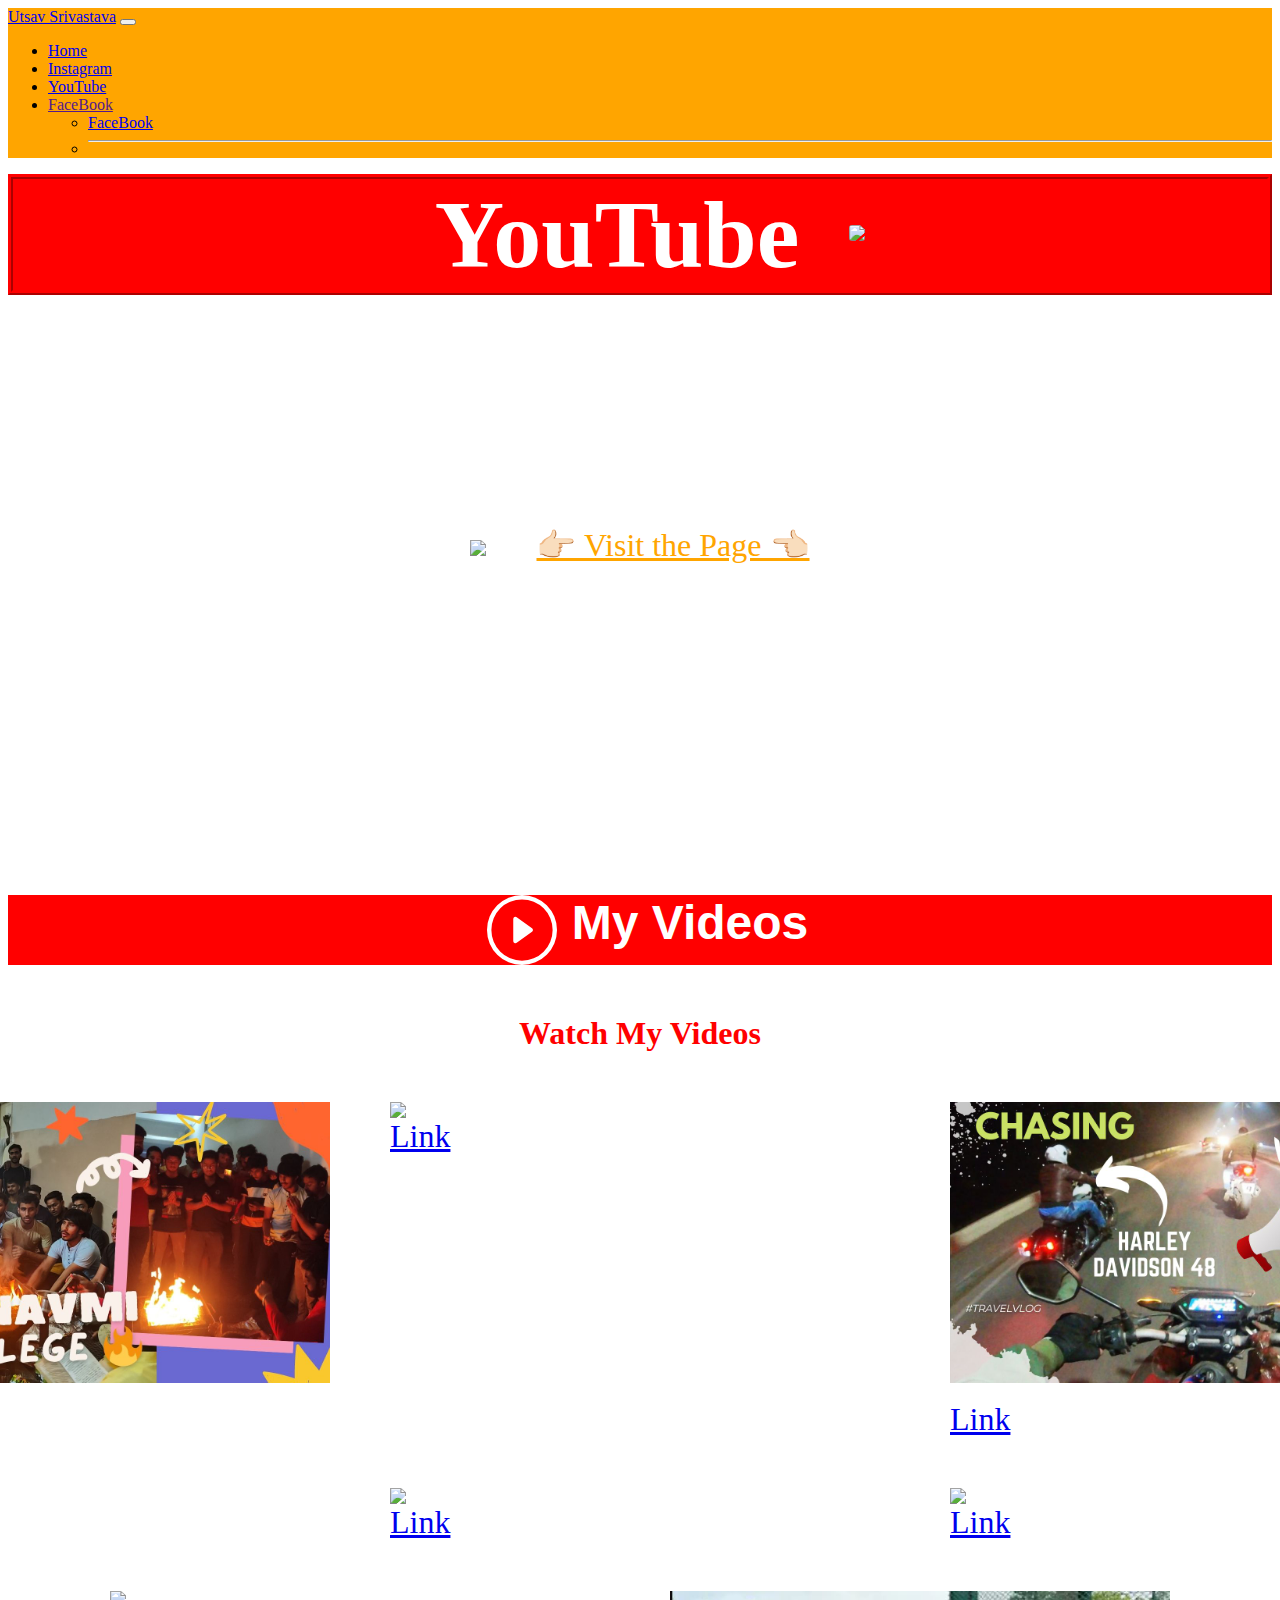
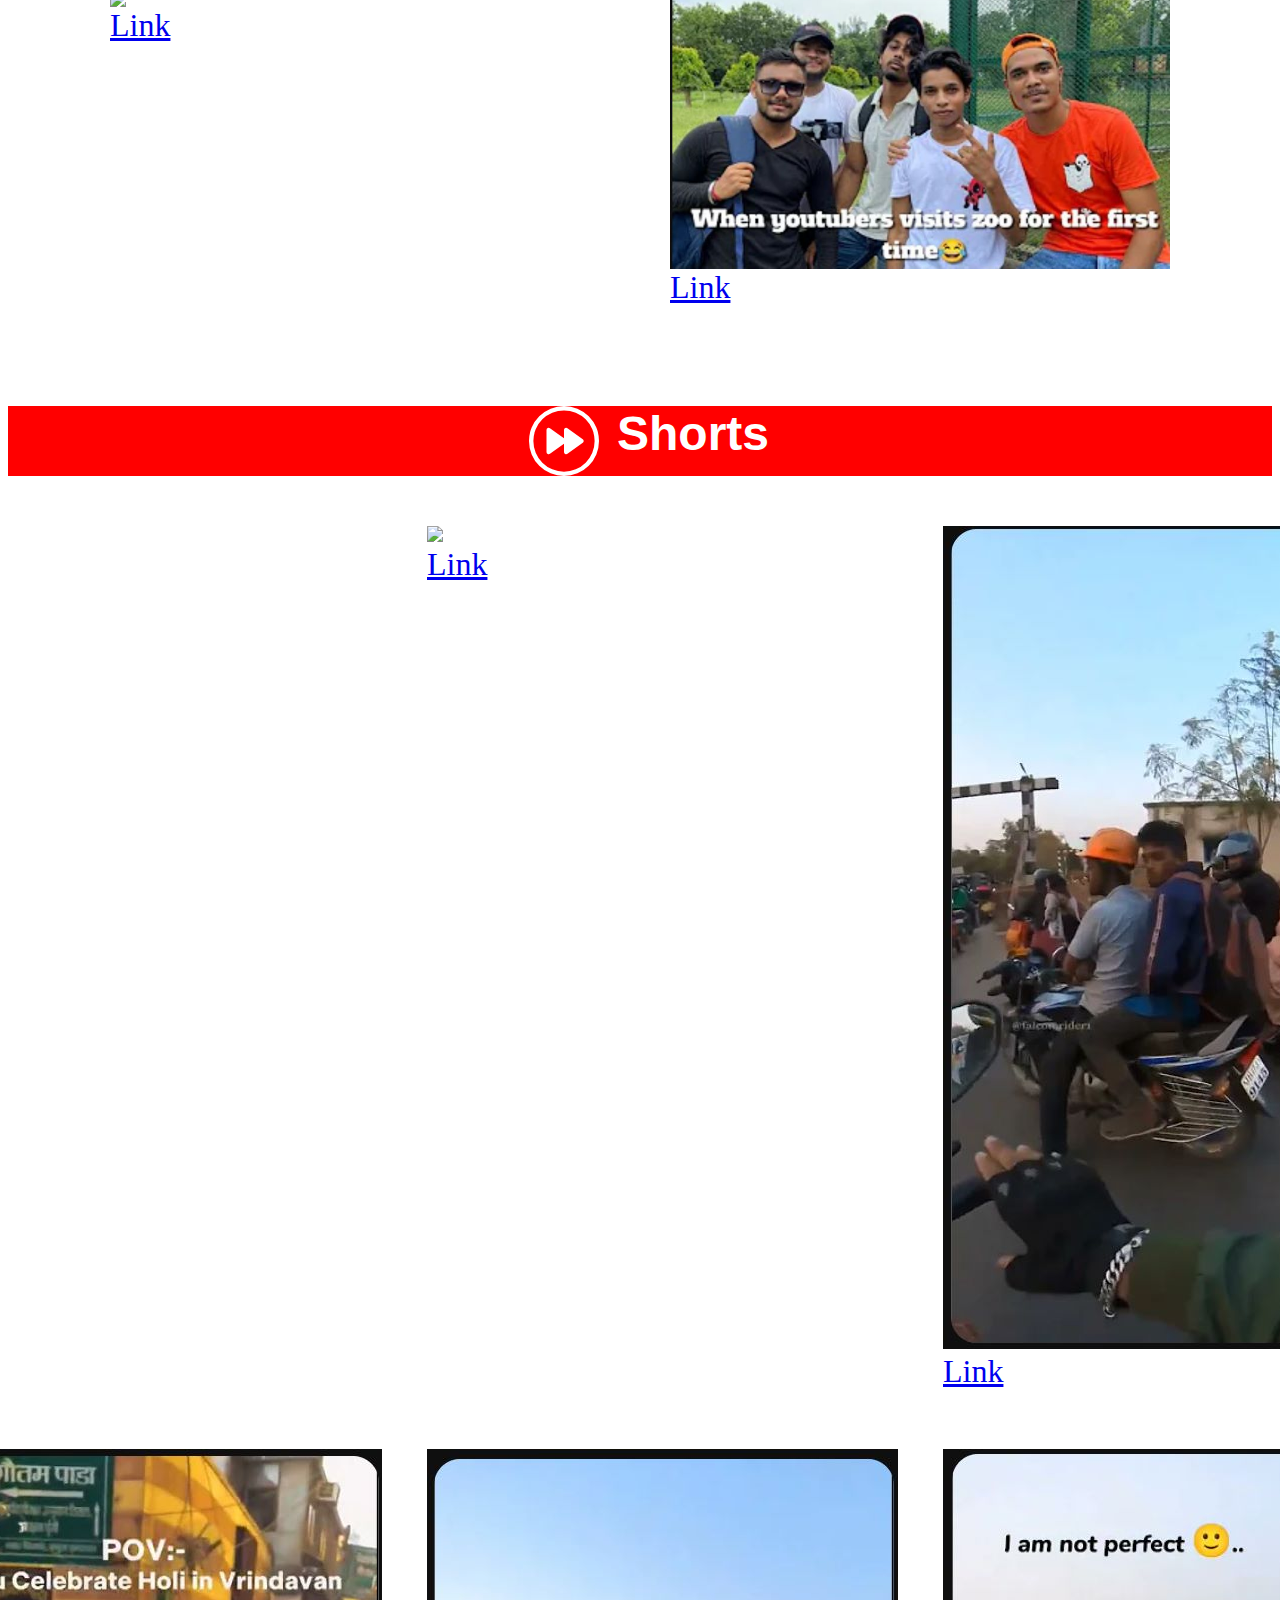
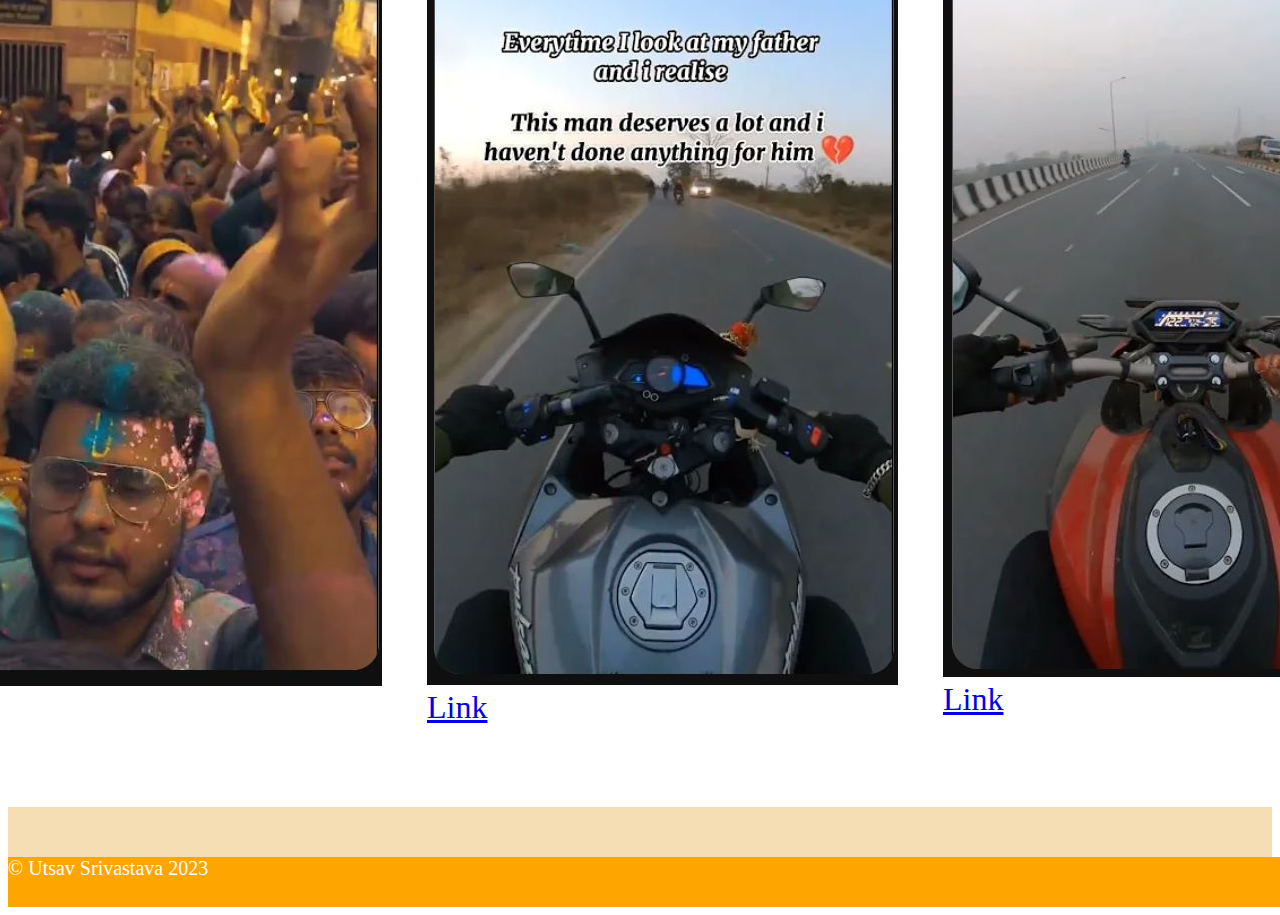
==== youtube.html @ 1ddb5c8a "Add files via upload" ====
<!DOCTYPE html>
<html lang="en">
<head>
    <meta charset="UTF-8">
    <meta name="viewport" content="width=device-width, initial-scale=1.0">
    <title>YouTube</title>
    <link href="https://cdn.jsdelivr.net/npm/bootstrap@5.3.1/dist/css/bootstrap.min.css" rel="stylesheet" integrity="sha384-4bw+/aepP/YC94hEpVNVgiZdgIC5+VKNBQNGCHeKRQN+PtmoHDEXuppvnDJzQIu9" crossorigin="anonymous">
<link href="./styleyt.css" rel="stylesheet">
<script src="https://cdn.jsdelivr.net/npm/bootstrap@5.3.1/dist/js/bootstrap.bundle.min.js" integrity="sha384-HwwvtgBNo3bZJJLYd8oVXjrBZt8cqVSpeBNS5n7C8IVInixGAoxmnlMuBnhbgrkm" crossorigin="anonymous"></script>

</head>
<body>
    <section class="head">
    
        <nav class="navbar navbar-expand-lg ">
          <div class="container-fluid">
            <a class="navbar-brand" href="#" > Utsav Srivastava</a>
            <button class="navbar-toggler" type="button" data-bs-toggle="collapse" data-bs-target="#navbarSupportedContent" aria-controls="navbarSupportedContent" aria-expanded="false" aria-label="Toggle navigation">
              <span class="navbar-toggler-icon"></span>
            </button>
            <div class="collapse navbar-collapse" id="navbarSupportedContent">
              <ul class="navbar-nav me-auto mb-2 mb-lg-0">
                <li class="nav-item">
                  <a class="nav-link active" aria-current="page" href="./index.html">Home</a>
                </li>
                <li class="nav-item">
                  <a class="nav-link" href="./insta.html">Instagram</a>
                </li>
                
                <li class="nav-item">
                  <a class="nav-link" href="./youtube.html">YouTube</a>
                </li>
                
                <li class="nav-item">
                  <a class="nav-link" href="">FaceBook</a>
                </li>
                  <ul class="dropdown-menu">
                    <li><a class="dropdown-item" href="./facebook.html">FaceBook</a></li>
                    
                    <li><hr class="dropdown-divider"></li>
                    
                  </ul>
                </li>
      
              </ul>
              
            </div>
          </div>
        </nav>
      </section>
  

        <div class="two">
            <div class="one">
                YouTube
            </div>
            <div id="why">
                <img id="why" src="./Resources/red-youtube-logo-social-media-logo_197792-1803.avif" height="200px">
            </div>
        </div>

        <div class="container">
            <div class="eigh">
                <img src="./Resources/yt1.jpg" height="400px">
            </div>
            <div>
                <a class="eigh" href="https://youtube.com/@UtsavSrivastava09">👉🏻 Visit the Page 👈🏻</a>
            </div>
        </div>
        <h2 class="tt"><svg xmlns="http://www.w3.org/2000/svg" width="100" height="70" fill="currentColor" class="bi bi-play-circle" viewBox="0 0 16 16">
            <path d="M8 15A7 7 0 1 1 8 1a7 7 0 0 1 0 14zm0 1A8 8 0 1 0 8 0a8 8 0 0 0 0 16z"/>
            <path d="M6.271 5.055a.5.5 0 0 1 .52.038l3.5 2.5a.5.5 0 0 1 0 .814l-3.5 2.5A.5.5 0 0 1 6 10.5v-5a.5.5 0 0 1 .271-.445z"/>
          </svg> My Videos </h2>
          <h2 class="mk">Watch My Videos</h2>
          <div class="container1">
            <div><img class="pink" src="./Resources/Amethyst Purple Bright Orange Yellow Quirky Crafter Education Vlog YouTube Thumbnail.jpg"><br/><a class="r" href="https://youtu.be/6NwKLtK_Joc">Link</a></div>
            <div><img class="pink" src="./Resources/Mustard, Bright Blue And White Kitchen Momo Recipe YouTube Thumbnail.jpg"><a class="r" href="https://youtu.be/n71wo2vu96U">Link</a></div>
            <div><img class="pink" src="./Resources/Brown Modern Holiday Destination Traveling YouTube Thumbnail.jpg"><br/><a class="r" href="https://youtu.be/Yf5U-l0_Ffw">Link</a></div>
        </div>

        <div class="container2">
            <div><img class="pink" src="./Resources/Pink Purple Blue Cyan White Gradation and Modulation Original Beats YouTube Thumbnail.jpg"><a class="r" href="https://youtu.be/5V1D6CKhO2U">Link</a></div>
            <div><img class="pink" src="./Resources/White Black Trip to Tonsai Beach Youtube Thumbnail .jpg"><a class="r"href="https://youtu.be/pTzSnqohyg8">Link</a></div>
        <div><img class="pink" src="./Resources/Yellow and Blue Smartphone Review Youtube Thumbnail.jpg"><a class="r" href="https://youtu.be/lsFyBtO0osE">Link</a></div>
        </div>
        <div class="container3">
        <div><img class="pink" src="./Resources/Simple Colourful Before and After Color Grade.jpg"><a class="r"href="https://youtu.be/vFNbvuVd9yk">Link</a></div>
        <div><img class="pink" src="./Resources/22.jpg"><a class="r" href="https://youtu.be/ZGuAmTZ80FI">Link</a></div>
        </div>

        <div>
            <h2 class="tt"><svg xmlns="http://www.w3.org/2000/svg" width="106" height="70" fill="currentColor" class="bi bi-fast-forward-circle" viewBox="0 0 16 16">
                <path d="M8 15A7 7 0 1 1 8 1a7 7 0 0 1 0 14Zm0 1A8 8 0 1 0 8 0a8 8 0 0 0 0 16Z"/>
                <path d="M4.271 5.055a.5.5 0 0 1 .52.038L8 7.386V5.5a.5.5 0 0 1 .79-.407l3.5 2.5a.5.5 0 0 1 0 .814l-3.5 2.5A.5.5 0 0 1 8 10.5V8.614l-3.21 2.293A.5.5 0 0 1 4 10.5v-5a.5.5 0 0 1 .271-.445Z"/>
              </svg>Shorts</h2>
          </div>

          <div class="container4">
            <div class="no"><img src="./Resources/yt2.jpg" ><br/><a class="then" href="https://youtube.com/shorts/07CoSaNrets?feature=share">Link</a></div>
            <div class="no"><img src="./Resources/yt3.jpg" ><br/><a class="then" href="https://youtube.com/shorts/OW8jgh9W_zI?feature=share">Link</a></div>
            <div class="no"><img src="./Resources/1b04cf8dd1112715d8687772d36402b42d352df1.jpg" ><br/><a class="then" href="https://youtube.com/shorts/zz9m4MWXanA?feature=share">Link</a></div>
            <div class="no"><img src="./Resources/7c572590028652a559496ae0039337d91a786ef8.jpg" ><br/><a class="then" href="https://youtube.com/shorts/DGCpvp2wAlY?feature=share">Link</a></div>
            <div class="no"><img src="./Resources/a2c03dcddd90f9e49ed5988f66fe7aac1ec7c858.jpg" ><br/><a class="then" href="https://youtube.com/shorts/qgvR9Ak0s8c?feature=share">Link</a></div>
            <div class="no"><img src="./Resources/a8b5c6288bbd0e9e704bafd54fff95ab2bb94982.jpg" ><br/><a class="then" href="https://youtube.com/shorts/NMAY205BGow?feature=share">Link</a></div>
          </div>
        


        <div class="nin">
            <div class="sev">
            
            </div>
            <div class="eig">
              © Utsav Srivastava 2023
            </div>
            </div>
              
    
</body>
</html>
---- styleyt.css ----
.one{
    font-size: 5rem;
    font-weight: 700;
    font-family:Georgia, 'Times New Roman', Times, serif;
    
    
    }
    .two{
        display: inline-flex;
        align-items: center;
        margin-left: 100px;
        border-color: red;
        border-width: 5px;
        border-style:ridge;
        gap: 50px;
        padding-left:20px ;
        
    }
    .sev{
        background-color:wheat;
        height: 50px;
        
    }
    .eig{
        background-color: orange;
        color: white;
        height: 50px;
        width: 2100px;
        font-size: 20px;
    }
    .navbar{
        background-color: orange;
    }
    .two{
        display: flex;
        align-items: center;
        justify-content: center;
        border-color: red;
        border-width: 5px;
        border-style:ridge;
        gap: 50px;
        padding-left:20px ;
        background-color: red;
        margin-left: 0px;
    }
    .one{
        font-size: 6rem;
        font-weight: 700;
        font-family:Georgia, 'Times New Roman', Times, serif;
        color: white;
    }
    #why{
        border-radius: 20%;
    }
    .container{
        display: flex;
        justify-content: center;
        align-items: center;
        height: 500px;
        gap: 50px;
    }
    .eigh{
        font-size: 2rem;
        color: orange;
    }
    .tt{

        margin-top: 100px;
        margin-bottom: 50px;
        display: flex;
        justify-content: center;
        background-color: red;
        color: white;
        font-size: 3rem;
        font-family:'Trebuchet MS', 'Lucida Sans Unicode', 'Lucida Grande', 'Lucida Sans', Arial, sans-serif;
        }
        .container1{
            display: flex;
            justify-content: center;
            gap: 60px;
            margin-top: 50px;
            margin-bottom: 50px;
           
        }
        .container2{
            display: flex;
            justify-content: center;
            gap: 60px;
            margin-bottom: 50px;

        }
        .container3{
            display: flex;
            justify-content: center;
            gap: 60px;
            margin-bottom: 50px;

        }
        .pink{
            width: 500px;
            display: flex;
            justify-content: center;
        }
        .r{
            font-size: 2rem;
           
        }
        .mk{
            font-size: 2rem;
            color: red;
            display: flex;
            justify-content: center;
        }
        .container4{
            display: grid;
            grid-template-columns:1fr 1fr 1fr;
            grid-template-rows: 1fr 1fr;
            justify-content: center;
            margin-left: 50px;
            margin-bottom: 80px;
        
           
            gap: 45px;
        }
        .then{
            font-size: 2rem;
        }
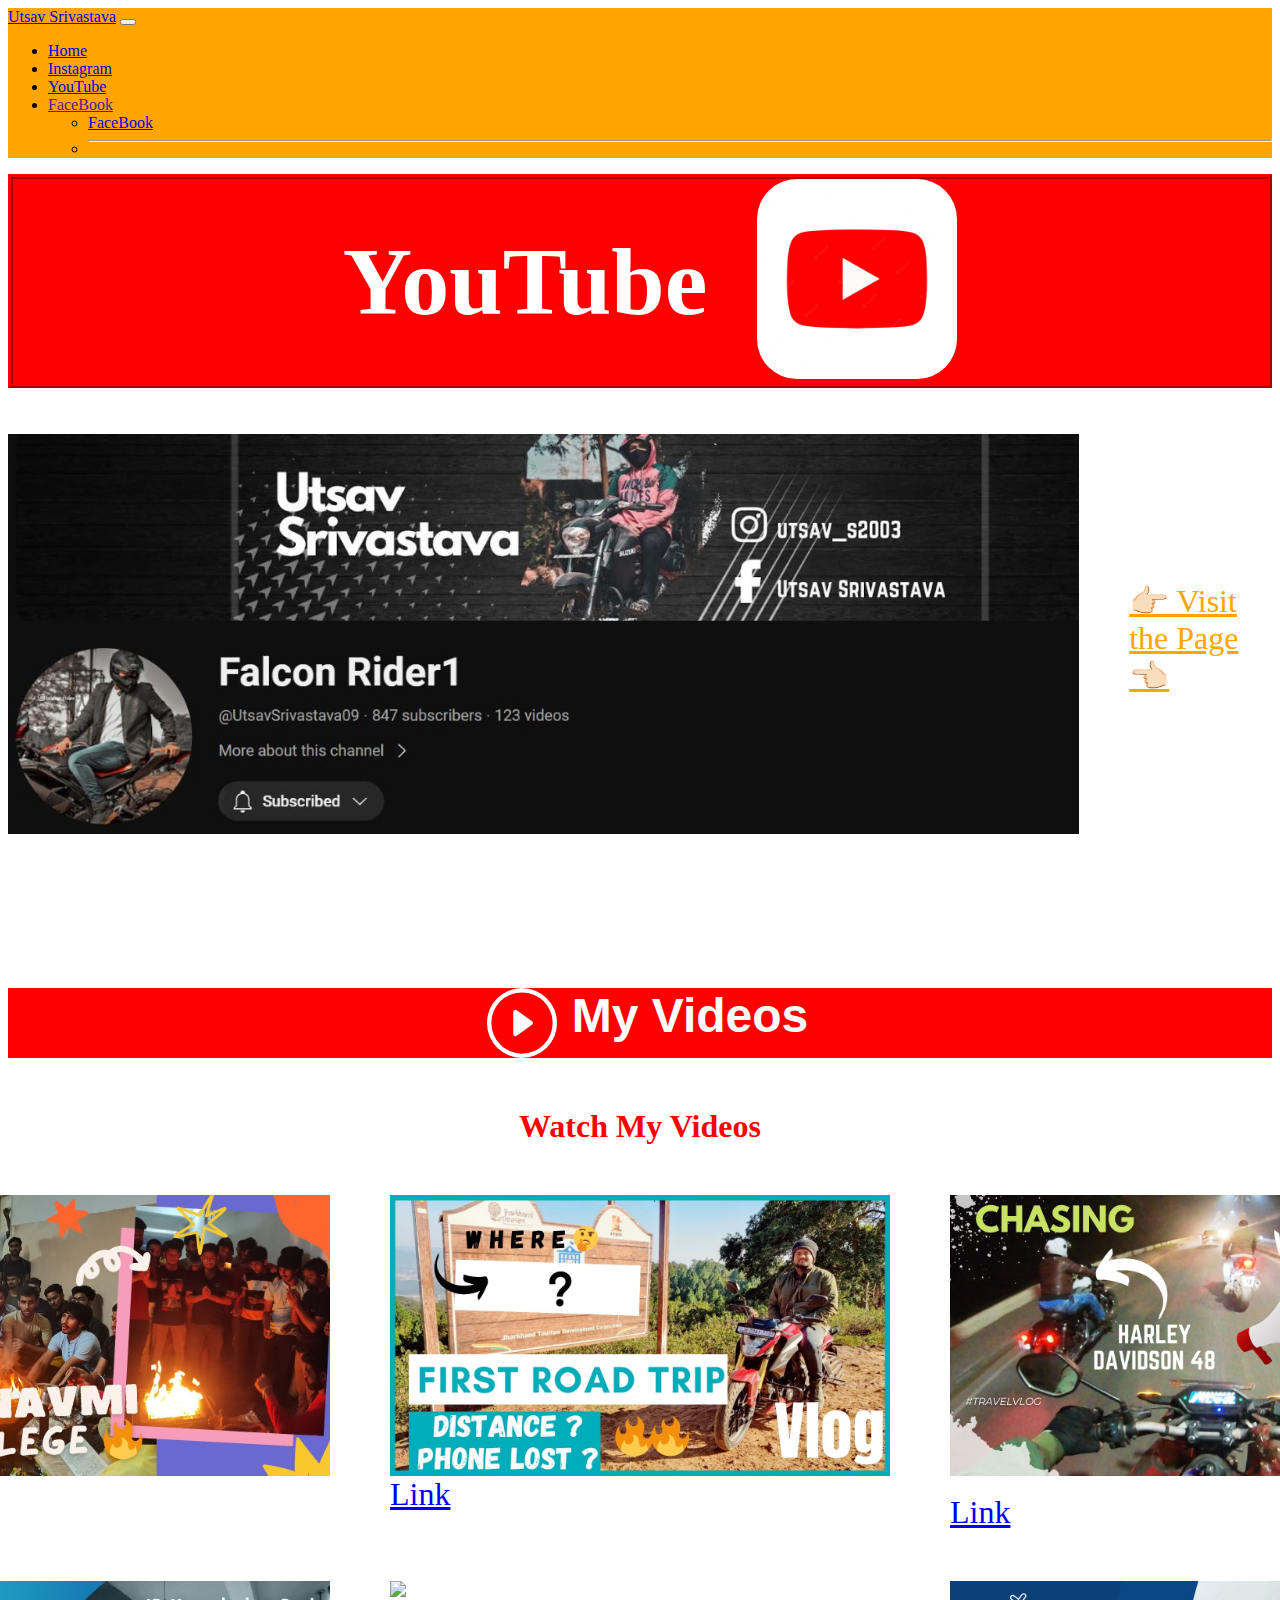
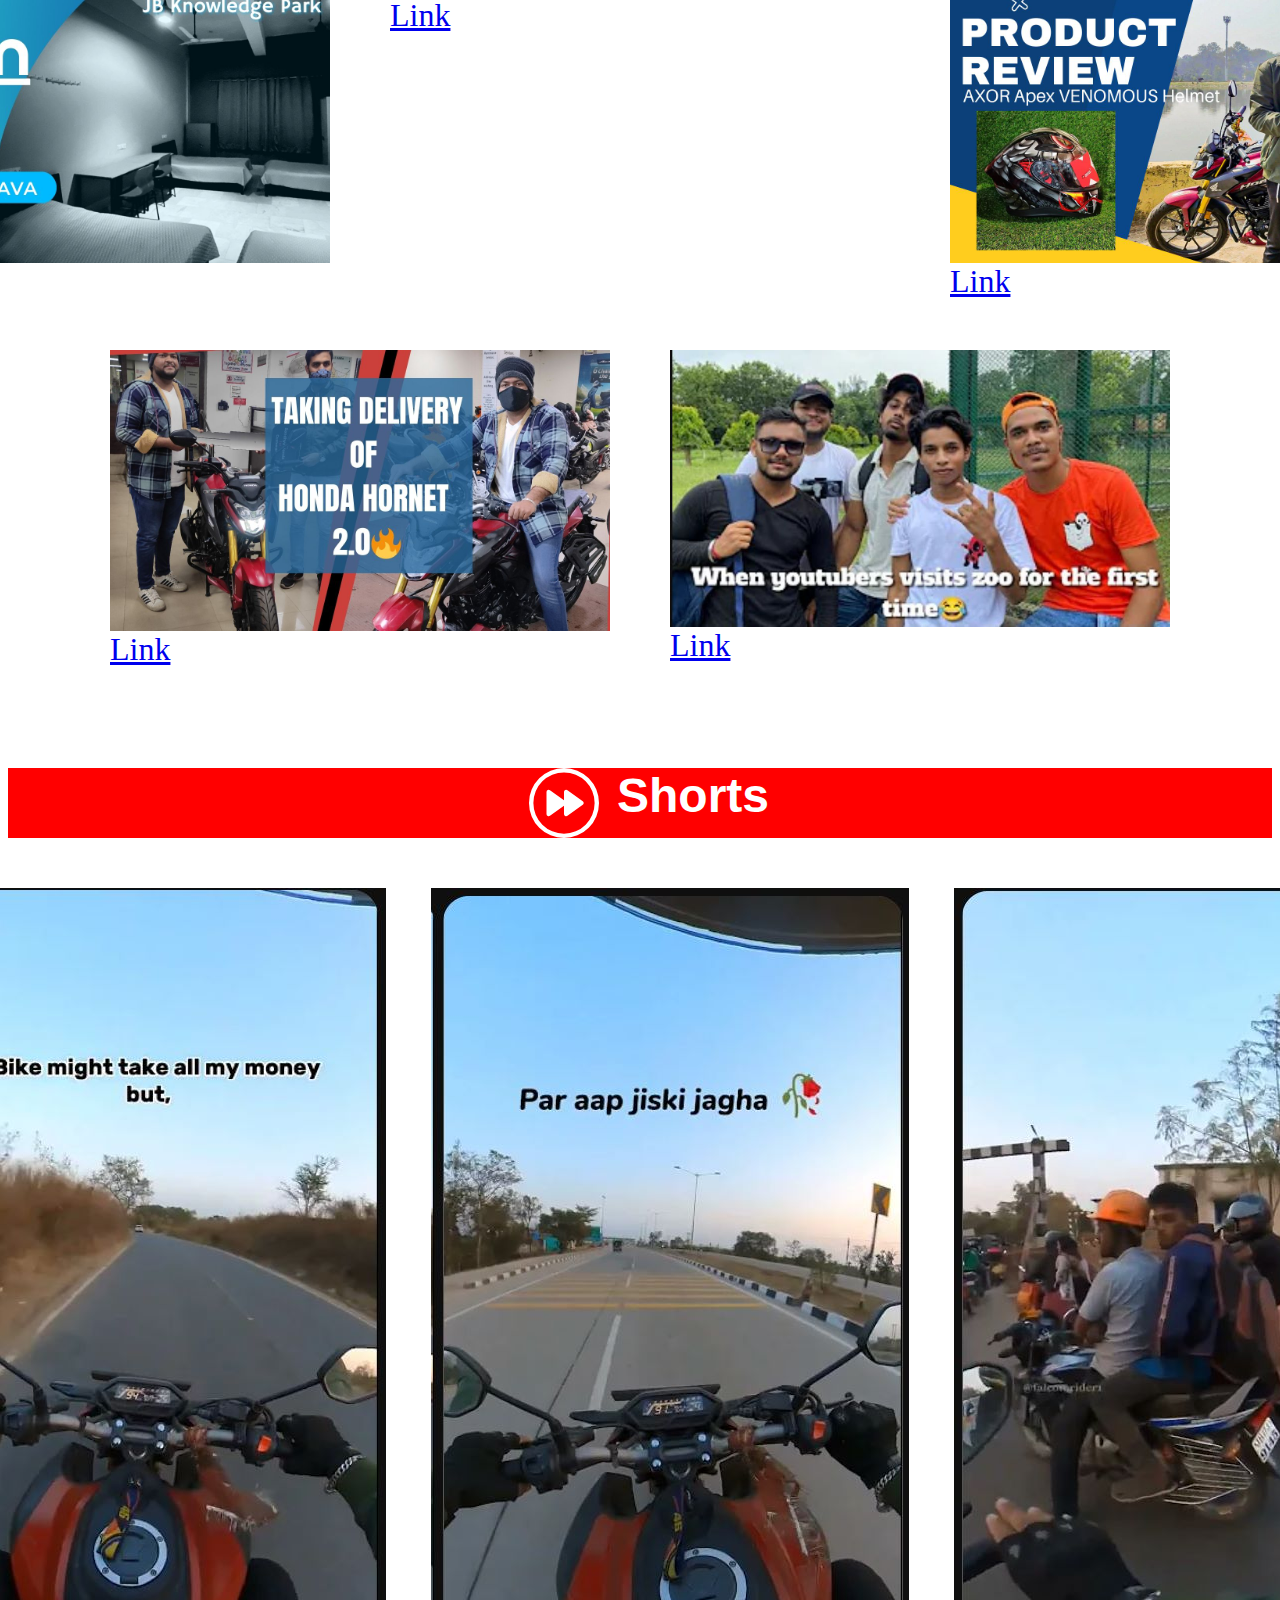
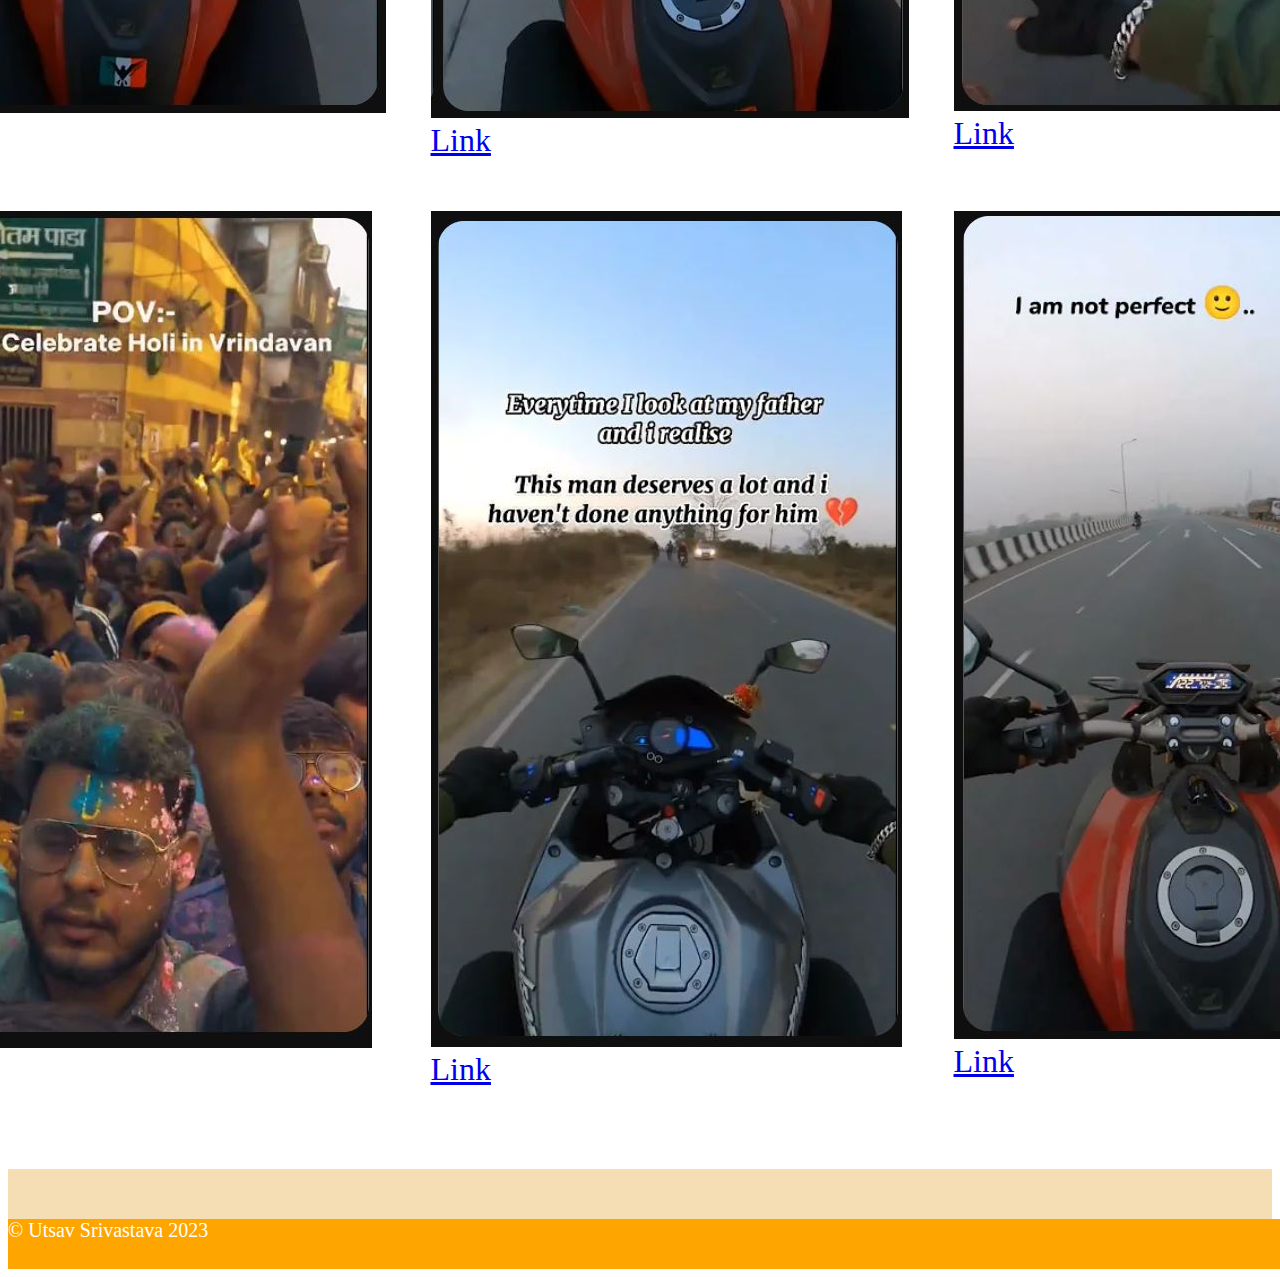
==== commit 12c868c9: "Add files via upload" ====
--- a/youtube.html
+++ b/youtube.html
@@ -80,7 +80,7 @@
 
         <div class="container2">
             <div><img class="pink" src="./Resources/Pink Purple Blue Cyan White Gradation and Modulation Original Beats YouTube Thumbnail.jpg"><a class="r" href="https://youtu.be/5V1D6CKhO2U">Link</a></div>
-            <div><img class="pink" src="./Resources/White Black Trip to Tonsai Beach Youtube Thumbnail .jpg"><a class="r"href="https://youtu.be/pTzSnqohyg8">Link</a></div>
+            <div><img class="pink" src="./Resources/six.jpg"><a class="r"href="https://youtu.be/pTzSnqohyg8">Link</a></div>
         <div><img class="pink" src="./Resources/Yellow and Blue Smartphone Review Youtube Thumbnail.jpg"><a class="r" href="https://youtu.be/lsFyBtO0osE">Link</a></div>
         </div>
         <div class="container3">
